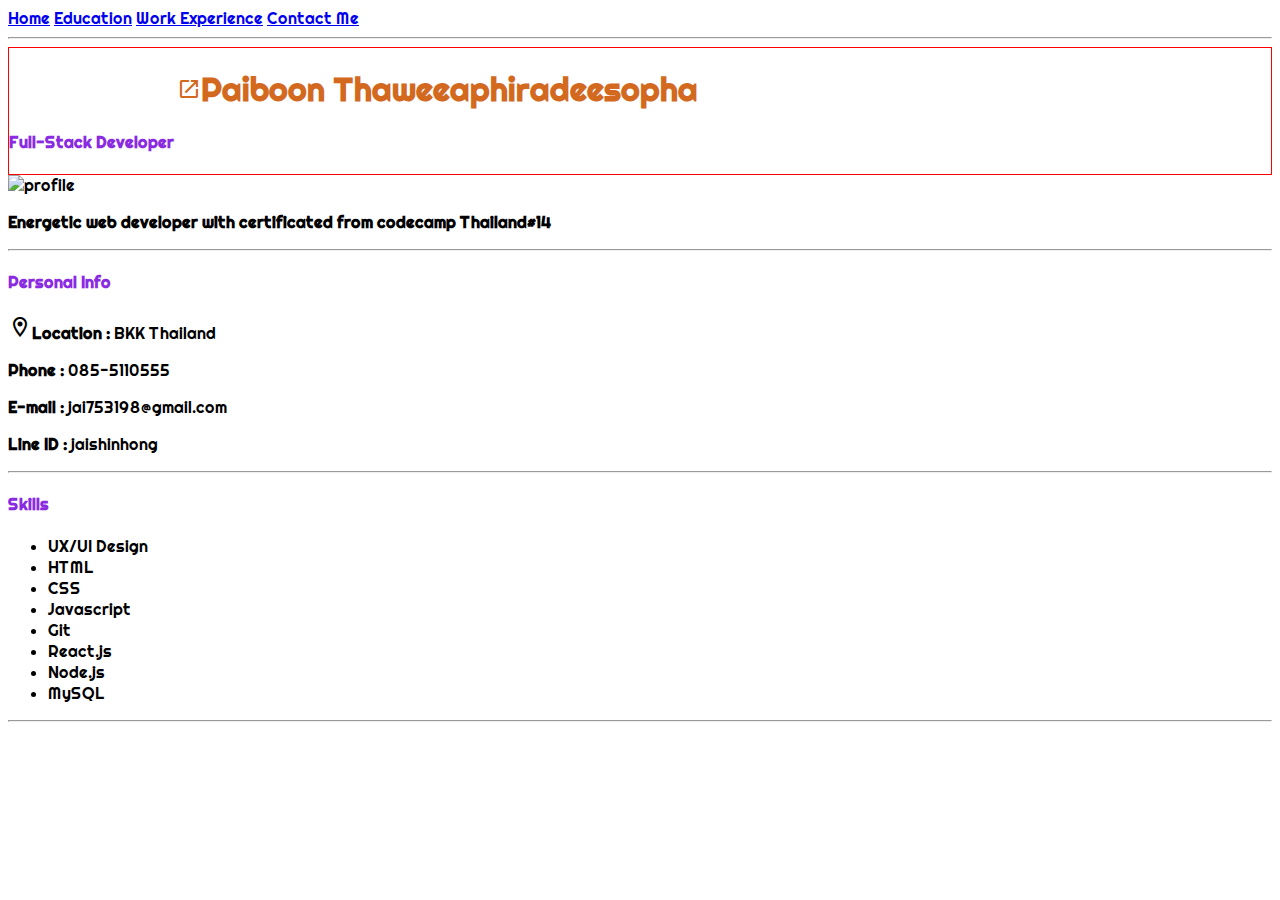
==== index.html @ 0bb39dd5 "start project" ====
<!DOCTYPE html>
<html lang="en">

<head>
    <meta charset="UTF-8">
    <meta http-equiv="X-UA-Compatible" content="IE=edge">
    <meta name="viewport" content="width=device-width, initial-scale=1.0">
    <title>Home</title>
    <link rel="preconnect" href="https://fonts.googleapis.com">
    <link rel="preconnect" href="https://fonts.gstatic.com" crossorigin>
    <link href="https://fonts.googleapis.com/css2?family=Righteous&display=swap" rel="stylesheet">

    <link href="https://fonts.googleapis.com/icon?family=Material+Icons" rel="stylesheet" />
    <link href="https://fonts.googleapis.com/icon?family=Material+Icons+Outlined" rel="stylesheet" />
    <!-- Font Awesome -->
    <link rel="stylesheet" href="https://cdnjs.cloudflare.com/ajax/libs/font-awesome/6.3.0/css/all.min.css" integrity="sha512-SzlrxWUlpfuzQ+pcUCosxcglQRNAq/DZjVsC0lE40xsADsfeQoEypE+enwcOiGjk/bSuGGKHEyjSoQ1zVisanQ==" crossorigin="anonymous" referrerpolicy="no-referrer" />
    <style>
        /* body{
            background-color: antiquewhite;
        } */
        h1 {
            color: chocolate;
        }

        h4 {
            color: blueviolet;
        }

        html {
            font-family: 'Righteous', cursive;
            
        }
        .title-box{
            border: 1px solid red;
            background-image: url(https://cdn.pixabay.com/photo/2017/08/24/03/41/starry-sky-2675322_960_720.jpg);
            background-size: cover;
            background-position: center;
            background-blend-mode: multiply;
            background-color: white;
                        
        }
        .fa-brands{
            color: red;
        }
    </style>
</head>

<body>
    <div>
        <a href="#">Home</a>
        <a href="./education.html">Education</a>
        <a href="./work.html">Work Experience</a>
        <a href="./contact.html">Contact Me</a>
    </div>
    <hr>
    <div class="title-box">

       <h1> <span class="material-icons-outlined"> rocket_launch</span>Paiboon Thaweeaphiradeesopha <i class="fa-brands fa-youtube"></i></h1>
        <h4>Full-Stack Developer</h4>
    </div>
    
    
    <img src="https://www.svgrepo.com/show/384678/account-avatar-profile-user-9.svg" alt="profile" width="200">
    <p><b>Energetic web developer with certificated from codecamp Thailand#14</b></p>
    <hr>
    <h4>Personal Info</h4>
    <p><b><span class="material-icons-outlined">location_on</span>Location : </b>BKK Thailand</p>
    <p><b>Phone : </b>085-5110555</p>
    <p><b>E-mail : </b>jai753198@gmail.com</p>
    <p><b>Line ID : </b>jaishinhong</p>
    <hr>
    <h4>Skills</h4>
    <div>
        <ul>
            <li>UX/UI Design</li>
            <li>HTML</li>
            <li>CSS</li>
            <li>Javascript</li>
            <li>Git</li>
            <li>React.js</li>
            <li>Node.js</li>
            <li>MySQL</li>
        </ul>
    </div>
    <hr>
</body>

</html>
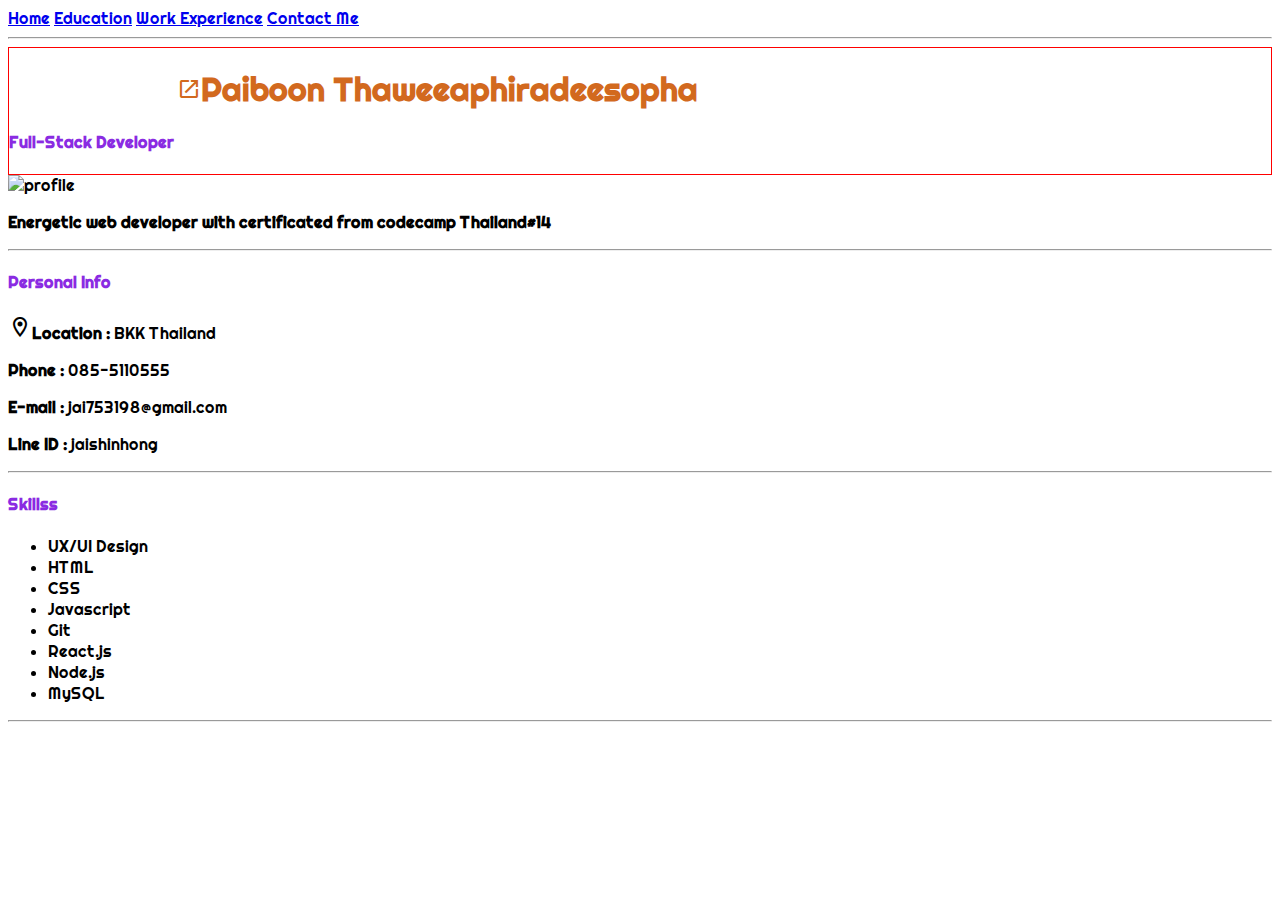
==== commit c860c053: "edit index.html" ====
--- a/index.html
+++ b/index.html
@@ -69,7 +69,7 @@
     <p><b>E-mail : </b>jai753198@gmail.com</p>
     <p><b>Line ID : </b>jaishinhong</p>
     <hr>
-    <h4>Skills</h4>
+    <h4>Skillss</h4>
     <div>
         <ul>
             <li>UX/UI Design</li>
